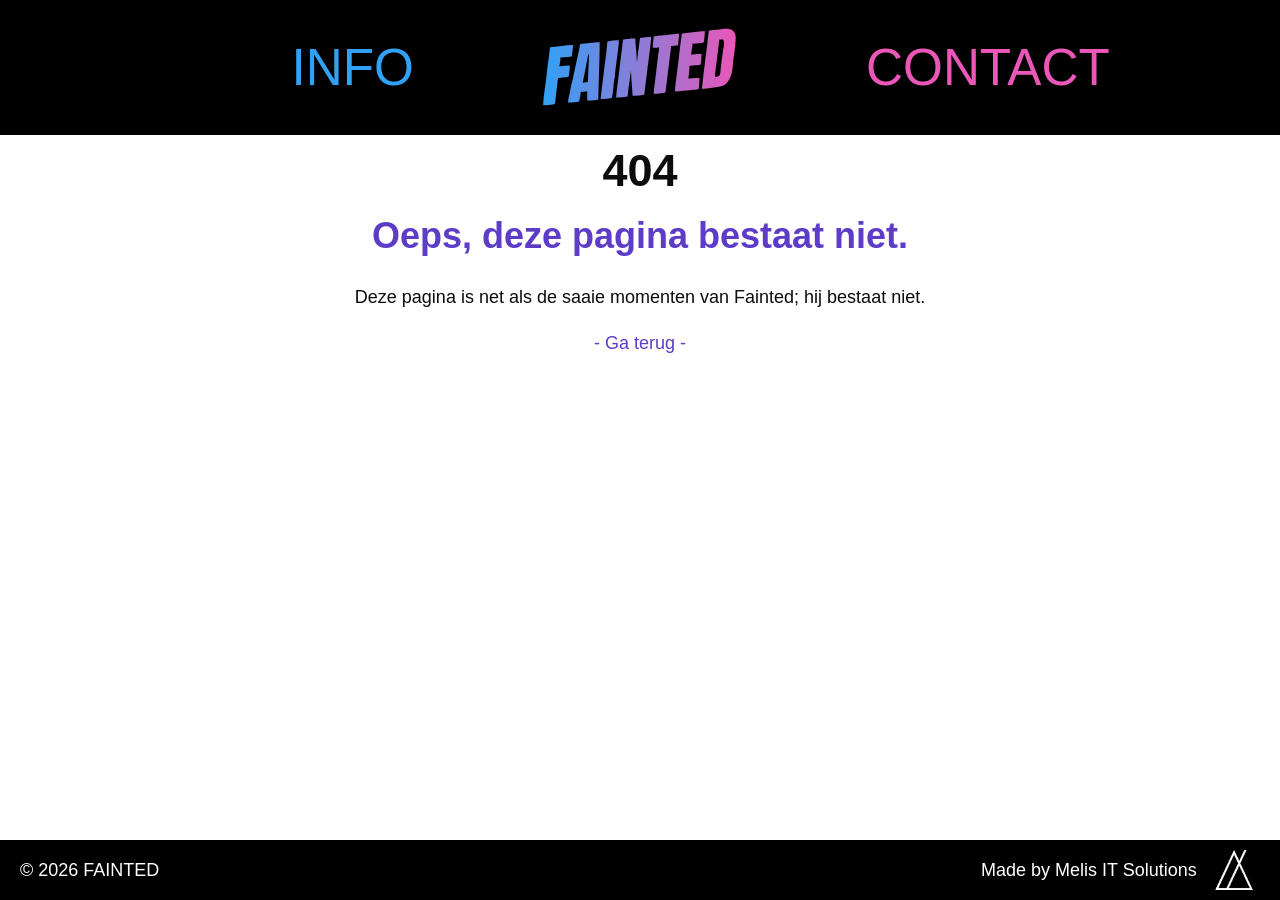
==== 404/index.html @ ef71f19f "deploy: MelisITSolutions/Fainted_The_Band.nl@fd2bac0930ee126f4ca1947a4d2cbf07927d5653" ====
<!DOCTYPE html><!--NNK1YTZr8ZvJUxT_GU9vT--><html lang="en"><head><meta charSet="utf-8"/><meta name="viewport" content="width=device-width, initial-scale=1"/><link rel="preload" as="image" href="/MITS.png"/><link rel="stylesheet" href="/_next/static/css/256bbf22271ee087.css" data-precedence="next"/><link rel="preload" as="script" fetchPriority="low" href="/_next/static/chunks/webpack-39741ba07940923a.js"/><script src="/_next/static/chunks/4bd1b696-c023c6e3521b1417.js" async=""></script><script src="/_next/static/chunks/255-f9c534389f1b5ee3.js" async=""></script><script src="/_next/static/chunks/main-app-19426cfb38b076a8.js" async=""></script><script src="/_next/static/chunks/619-ba102abea3e3d0e4.js" async=""></script><script src="/_next/static/chunks/app/layout-e2e3c326b5cb4667.js" async=""></script><script src="/_next/static/chunks/app/not-found-de8f08358bef9e35.js" async=""></script><meta name="robots" content="noindex"/><title>Fainted</title><meta name="description" content="We&#x27;ll rock till you faint!"/><link rel="icon" href="/favicon.ico" type="image/x-icon" sizes="32x32"/><script src="/_next/static/chunks/polyfills-42372ed130431b0a.js" noModule=""></script></head><body><div hidden=""><!--$--><!--/$--></div><nav class="HeaderBeforeLogin"><div class="left"><a href="/info/">info</a></div><a class="center" href="/"></a><div class="right"><a href="/contact/">contact</a></div></nav><main><div class="error-page"><h1>404</h1><h2>Oeps, deze pagina bestaat niet.</h2><p>Deze pagina is net als de saaie momenten van Fainted; hij bestaat niet.</p><a class="btn" href="/">- Ga terug -</a></div><!--$--><!--/$--></main><footer><p>© <!-- -->2026<!-- -->  FAINTED<br/></p><div class="footer-right"><p class="footer-credit"> Made by Melis IT Solutions</p><a href="https://melisitsolutions.com" target="_blank" rel="noopener noreferrer"><img src="/MITS.png" alt="Company Logo" class="footer-logo"/></a></div></footer><script src="/_next/static/chunks/webpack-39741ba07940923a.js" id="_R_" async=""></script><script>(self.__next_f=self.__next_f||[]).push([0])</script><script>self.__next_f.push([1,"1:\"$Sreact.fragment\"\n2:I[7999,[\"619\",\"static/chunks/619-ba102abea3e3d0e4.js\",\"177\",\"static/chunks/app/layout-e2e3c326b5cb4667.js\"],\"default\"]\n3:I[9766,[],\"\"]\n4:I[8924,[],\"\"]\n5:I[2619,[\"619\",\"static/chunks/619-ba102abea3e3d0e4.js\",\"345\",\"static/chunks/app/not-found-de8f08358bef9e35.js\"],\"\"]\n6:I[4431,[],\"OutletBoundary\"]\n8:I[5278,[],\"AsyncMetadataOutlet\"]\na:I[4431,[],\"ViewportBoundary\"]\nc:I[4431,[],\"MetadataBoundary\"]\nd:\"$Sreact.suspense\"\nf:I[7150,[],\"\"]\n:HL[\"/_next/static/css/256bbf22271ee087.css\",\"style\"]\n"])</script><script>self.__next_f.push([1,"0:{\"P\":null,\"b\":\"NNK1YTZr8ZvJUxT_GU9vT\",\"p\":\"\",\"c\":[\"\",\"_not-found\",\"\"],\"i\":false,\"f\":[[[\"\",{\"children\":[\"/_not-found\",{\"children\":[\"__PAGE__\",{}]}]},\"$undefined\",\"$undefined\",true],[\"\",[\"$\",\"$1\",\"c\",{\"children\":[[[\"$\",\"link\",\"0\",{\"rel\":\"stylesheet\",\"href\":\"/_next/static/css/256bbf22271ee087.css\",\"precedence\":\"next\",\"crossOrigin\":\"$undefined\",\"nonce\":\"$undefined\"}]],[\"$\",\"html\",null,{\"lang\":\"en\",\"children\":[\"$\",\"body\",null,{\"children\":[[\"$\",\"$L2\",null,{}],[\"$\",\"main\",null,{\"children\":[\"$\",\"$L3\",null,{\"parallelRouterKey\":\"children\",\"error\":\"$undefined\",\"errorStyles\":\"$undefined\",\"errorScripts\":\"$undefined\",\"template\":[\"$\",\"$L4\",null,{}],\"templateStyles\":\"$undefined\",\"templateScripts\":\"$undefined\",\"notFound\":[[\"$\",\"div\",null,{\"className\":\"error-page\",\"children\":[[\"$\",\"h1\",null,{\"children\":\"404\"}],[\"$\",\"h2\",null,{\"children\":\"Oeps, deze pagina bestaat niet.\"}],[\"$\",\"p\",null,{\"children\":\"Deze pagina is net als de saaie momenten van Fainted; hij bestaat niet.\"}],[\"$\",\"$L5\",null,{\"href\":\"/\",\"className\":\"btn\",\"children\":\"- Ga terug -\"}]]}],[]],\"forbidden\":\"$undefined\",\"unauthorized\":\"$undefined\"}]}],[\"$\",\"footer\",null,{\"children\":[[\"$\",\"p\",null,{\"children\":[\"© \",2026,\"  FAINTED\",[\"$\",\"br\",null,{}]]}],[\"$\",\"div\",null,{\"className\":\"footer-right\",\"children\":[[\"$\",\"p\",null,{\"className\":\"footer-credit\",\"children\":\" Made by Melis IT Solutions\"}],[\"$\",\"a\",null,{\"href\":\"https://melisitsolutions.com\",\"target\":\"_blank\",\"rel\":\"noopener noreferrer\",\"children\":[\"$\",\"img\",null,{\"src\":\"/MITS.png\",\"alt\":\"Company Logo\",\"className\":\"footer-logo\"}]}]]}]]}]]}]}]]}],{\"children\":[\"/_not-found\",[\"$\",\"$1\",\"c\",{\"children\":[null,[\"$\",\"$L3\",null,{\"parallelRouterKey\":\"children\",\"error\":\"$undefined\",\"errorStyles\":\"$undefined\",\"errorScripts\":\"$undefined\",\"template\":[\"$\",\"$L4\",null,{}],\"templateStyles\":\"$undefined\",\"templateScripts\":\"$undefined\",\"notFound\":\"$undefined\",\"forbidden\":\"$undefined\",\"unauthorized\":\"$undefined\"}]]}],{\"children\":[\"__PAGE__\",[\"$\",\"$1\",\"c\",{\"children\":[[\"$\",\"div\",null,{\"className\":\"error-page\",\"children\":[[\"$\",\"h1\",null,{\"children\":\"404\"}],[\"$\",\"h2\",null,{\"children\":\"Oeps, deze pagina bestaat niet.\"}],[\"$\",\"p\",null,{\"children\":\"Deze pagina is net als de saaie momenten van Fainted; hij bestaat niet.\"}],[\"$\",\"$L5\",null,{\"href\":\"/\",\"className\":\"btn\",\"children\":\"- Ga terug -\"}]]}],null,[\"$\",\"$L6\",null,{\"children\":[\"$L7\",[\"$\",\"$L8\",null,{\"promise\":\"$@9\"}]]}]]}],{},null,false]},null,false]},null,false],[\"$\",\"$1\",\"h\",{\"children\":[[\"$\",\"meta\",null,{\"name\":\"robots\",\"content\":\"noindex\"}],[[\"$\",\"$La\",null,{\"children\":\"$Lb\"}],null],[\"$\",\"$Lc\",null,{\"children\":[\"$\",\"div\",null,{\"hidden\":true,\"children\":[\"$\",\"$d\",null,{\"fallback\":null,\"children\":\"$Le\"}]}]}]]}],false]],\"m\":\"$undefined\",\"G\":[\"$f\",[]],\"s\":false,\"S\":true}\n"])</script><script>self.__next_f.push([1,"b:[[\"$\",\"meta\",\"0\",{\"charSet\":\"utf-8\"}],[\"$\",\"meta\",\"1\",{\"name\":\"viewport\",\"content\":\"width=device-width, initial-scale=1\"}]]\n7:null\n"])</script><script>self.__next_f.push([1,"10:I[622,[],\"IconMark\"]\n9:{\"metadata\":[[\"$\",\"title\",\"0\",{\"children\":\"Fainted\"}],[\"$\",\"meta\",\"1\",{\"name\":\"description\",\"content\":\"We'll rock till you faint!\"}],[\"$\",\"link\",\"2\",{\"rel\":\"icon\",\"href\":\"/favicon.ico\",\"type\":\"image/x-icon\",\"sizes\":\"32x32\"}],[\"$\",\"$L10\",\"3\",{}]],\"error\":null,\"digest\":\"$undefined\"}\n"])</script><script>self.__next_f.push([1,"e:\"$9:metadata\"\n"])</script></body></html>
---- _next/static/css/256bbf22271ee087.css ----
body,html{padding:0;margin:0;height:100%;display:flex;flex-direction:column;font-family:-apple-system,BlinkMacSystemFont,Segoe UI,Roboto,Oxygen,Ubuntu,Cantarell,Fira Sans,Droid Sans,Helvetica Neue,sans-serif;line-height:1.6;font-size:18px;color:#0C0C0C;text-align:center}main{flex:1 1}footer{display:flex;justify-content:space-between;align-items:center;padding:10px 20px;background:black;margin-top:auto}footer p{font-size:1rem;color:white;margin:0}.footer-right{display:flex;align-items:center;gap:10px}.footer-credit{color:white;font-size:1rem;margin:0}.footer-logo{height:40px;object-fit:contain;transition:all .3s ease}.footer-logo:hover{content:url(/MITS_Fainted.png)}a{color:#5D3CC7;text-decoration:none;text-align:center}a:hover{text-decoration:underline;color:#EA57B8}img{max-width:100%;display:block}.container{padding:20px;max-width:800px;margin:0 auto}h1{font-size:2.5rem;color:#0C0C0C}h1,h2{text-align:center}h2{font-size:2rem;color:#5D3CC7}p{font-size:1rem;color:#0C0C0C;margin:1rem 0;text-align:center}*{padding:0;margin:0;box-sizing:border-box}.HeaderBeforeLogin{position:relative;width:100%;height:15vh;background-color:black;display:flex;min-width:100%;max-width:100%;align-items:center}.HeaderBeforeLogin .left{justify-content:right;text-align:left}.HeaderBeforeLogin .left,.HeaderBeforeLogin .right{display:flex;align-items:center;height:100%;width:calc(100%/3)}.HeaderBeforeLogin .right{text-align:right}.HeaderBeforeLogin .center{height:15vw;background-image:url(/_next/static/media/Fainted_color.bb77c183.svg);background-size:contain;background-repeat:no-repeat;background-position:50%;display:flex;width:calc(100%/3);justify-content:center;padding-right:0}.HeaderBeforeLogin .center:hover{background-image:url(/_next/static/media/Fainted_white.f99bf925.svg)}.HeaderBeforeLogin a{text-decoration:none;text-transform:uppercase;transition:all .2s ease-in;font-size:4vw;color:white;display:flex;align-items:center;justify-content:center;height:60%;padding:0 1vw;color:#EA57B8}.HeaderBeforeLogin .left a{color:#31a1f5}.HeaderBeforeLogin a:hover{color:white}
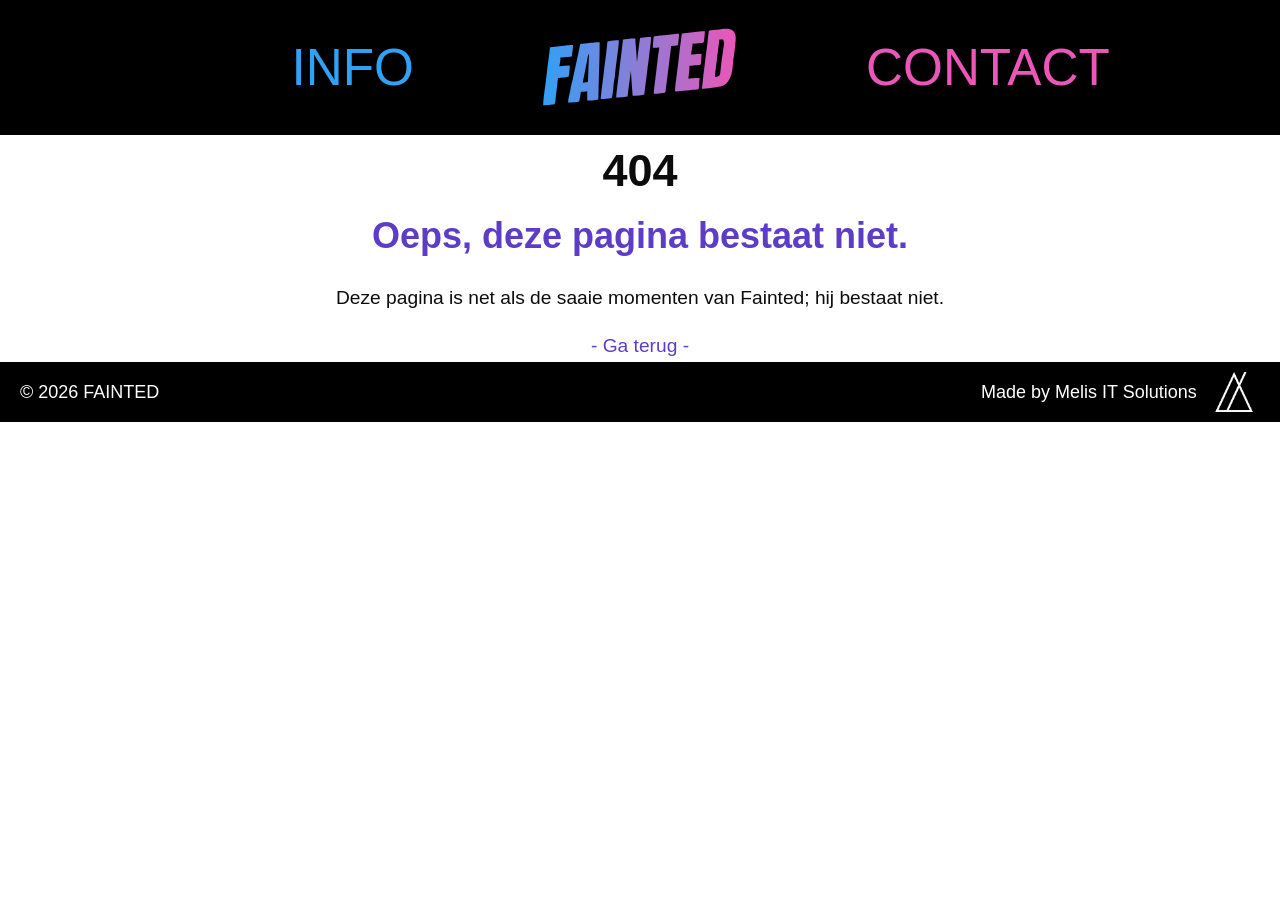
==== commit f349b1c7: "deploy: MelisITSolutions/Fainted_The_Band.nl@d8171b9083c2f15ce98f6d5932198d331ae85b02" ====
--- a/404/index.html
+++ b/404/index.html
@@ -1 +1 @@
-<!DOCTYPE html><!--NNK1YTZr8ZvJUxT_GU9vT--><html lang="en"><head><meta charSet="utf-8"/><meta name="viewport" content="width=device-width, initial-scale=1"/><link rel="preload" as="image" href="/MITS.png"/><link rel="stylesheet" href="/_next/static/css/256bbf22271ee087.css" data-precedence="next"/><link rel="preload" as="script" fetchPriority="low" href="/_next/static/chunks/webpack-39741ba07940923a.js"/><script src="/_next/static/chunks/4bd1b696-c023c6e3521b1417.js" async=""></script><script src="/_next/static/chunks/255-f9c534389f1b5ee3.js" async=""></script><script src="/_next/static/chunks/main-app-19426cfb38b076a8.js" async=""></script><script src="/_next/static/chunks/619-ba102abea3e3d0e4.js" async=""></script><script src="/_next/static/chunks/app/layout-e2e3c326b5cb4667.js" async=""></script><script src="/_next/static/chunks/app/not-found-de8f08358bef9e35.js" async=""></script><meta name="robots" content="noindex"/><title>Fainted</title><meta name="description" content="We&#x27;ll rock till you faint!"/><link rel="icon" href="/favicon.ico" type="image/x-icon" sizes="32x32"/><script src="/_next/static/chunks/polyfills-42372ed130431b0a.js" noModule=""></script></head><body><div hidden=""><!--$--><!--/$--></div><nav class="HeaderBeforeLogin"><div class="left"><a href="/info/">info</a></div><a class="center" href="/"></a><div class="right"><a href="/contact/">contact</a></div></nav><main><div class="error-page"><h1>404</h1><h2>Oeps, deze pagina bestaat niet.</h2><p>Deze pagina is net als de saaie momenten van Fainted; hij bestaat niet.</p><a class="btn" href="/">- Ga terug -</a></div><!--$--><!--/$--></main><footer><p>© <!-- -->2026<!-- -->  FAINTED<br/></p><div class="footer-right"><p class="footer-credit"> Made by Melis IT Solutions</p><a href="https://melisitsolutions.com" target="_blank" rel="noopener noreferrer"><img src="/MITS.png" alt="Company Logo" class="footer-logo"/></a></div></footer><script src="/_next/static/chunks/webpack-39741ba07940923a.js" id="_R_" async=""></script><script>(self.__next_f=self.__next_f||[]).push([0])</script><script>self.__next_f.push([1,"1:\"$Sreact.fragment\"\n2:I[7999,[\"619\",\"static/chunks/619-ba102abea3e3d0e4.js\",\"177\",\"static/chunks/app/layout-e2e3c326b5cb4667.js\"],\"default\"]\n3:I[9766,[],\"\"]\n4:I[8924,[],\"\"]\n5:I[2619,[\"619\",\"static/chunks/619-ba102abea3e3d0e4.js\",\"345\",\"static/chunks/app/not-found-de8f08358bef9e35.js\"],\"\"]\n6:I[4431,[],\"OutletBoundary\"]\n8:I[5278,[],\"AsyncMetadataOutlet\"]\na:I[4431,[],\"ViewportBoundary\"]\nc:I[4431,[],\"MetadataBoundary\"]\nd:\"$Sreact.suspense\"\nf:I[7150,[],\"\"]\n:HL[\"/_next/static/css/256bbf22271ee087.css\",\"style\"]\n"])</script><script>self.__next_f.push([1,"0:{\"P\":null,\"b\":\"NNK1YTZr8ZvJUxT_GU9vT\",\"p\":\"\",\"c\":[\"\",\"_not-found\",\"\"],\"i\":false,\"f\":[[[\"\",{\"children\":[\"/_not-found\",{\"children\":[\"__PAGE__\",{}]}]},\"$undefined\",\"$undefined\",true],[\"\",[\"$\",\"$1\",\"c\",{\"children\":[[[\"$\",\"link\",\"0\",{\"rel\":\"stylesheet\",\"href\":\"/_next/static/css/256bbf22271ee087.css\",\"precedence\":\"next\",\"crossOrigin\":\"$undefined\",\"nonce\":\"$undefined\"}]],[\"$\",\"html\",null,{\"lang\":\"en\",\"children\":[\"$\",\"body\",null,{\"children\":[[\"$\",\"$L2\",null,{}],[\"$\",\"main\",null,{\"children\":[\"$\",\"$L3\",null,{\"parallelRouterKey\":\"children\",\"error\":\"$undefined\",\"errorStyles\":\"$undefined\",\"errorScripts\":\"$undefined\",\"template\":[\"$\",\"$L4\",null,{}],\"templateStyles\":\"$undefined\",\"templateScripts\":\"$undefined\",\"notFound\":[[\"$\",\"div\",null,{\"className\":\"error-page\",\"children\":[[\"$\",\"h1\",null,{\"children\":\"404\"}],[\"$\",\"h2\",null,{\"children\":\"Oeps, deze pagina bestaat niet.\"}],[\"$\",\"p\",null,{\"children\":\"Deze pagina is net als de saaie momenten van Fainted; hij bestaat niet.\"}],[\"$\",\"$L5\",null,{\"href\":\"/\",\"className\":\"btn\",\"children\":\"- Ga terug -\"}]]}],[]],\"forbidden\":\"$undefined\",\"unauthorized\":\"$undefined\"}]}],[\"$\",\"footer\",null,{\"children\":[[\"$\",\"p\",null,{\"children\":[\"© \",2026,\"  FAINTED\",[\"$\",\"br\",null,{}]]}],[\"$\",\"div\",null,{\"className\":\"footer-right\",\"children\":[[\"$\",\"p\",null,{\"className\":\"footer-credit\",\"children\":\" Made by Melis IT Solutions\"}],[\"$\",\"a\",null,{\"href\":\"https://melisitsolutions.com\",\"target\":\"_blank\",\"rel\":\"noopener noreferrer\",\"children\":[\"$\",\"img\",null,{\"src\":\"/MITS.png\",\"alt\":\"Company Logo\",\"className\":\"footer-logo\"}]}]]}]]}]]}]}]]}],{\"children\":[\"/_not-found\",[\"$\",\"$1\",\"c\",{\"children\":[null,[\"$\",\"$L3\",null,{\"parallelRouterKey\":\"children\",\"error\":\"$undefined\",\"errorStyles\":\"$undefined\",\"errorScripts\":\"$undefined\",\"template\":[\"$\",\"$L4\",null,{}],\"templateStyles\":\"$undefined\",\"templateScripts\":\"$undefined\",\"notFound\":\"$undefined\",\"forbidden\":\"$undefined\",\"unauthorized\":\"$undefined\"}]]}],{\"children\":[\"__PAGE__\",[\"$\",\"$1\",\"c\",{\"children\":[[\"$\",\"div\",null,{\"className\":\"error-page\",\"children\":[[\"$\",\"h1\",null,{\"children\":\"404\"}],[\"$\",\"h2\",null,{\"children\":\"Oeps, deze pagina bestaat niet.\"}],[\"$\",\"p\",null,{\"children\":\"Deze pagina is net als de saaie momenten van Fainted; hij bestaat niet.\"}],[\"$\",\"$L5\",null,{\"href\":\"/\",\"className\":\"btn\",\"children\":\"- Ga terug -\"}]]}],null,[\"$\",\"$L6\",null,{\"children\":[\"$L7\",[\"$\",\"$L8\",null,{\"promise\":\"$@9\"}]]}]]}],{},null,false]},null,false]},null,false],[\"$\",\"$1\",\"h\",{\"children\":[[\"$\",\"meta\",null,{\"name\":\"robots\",\"content\":\"noindex\"}],[[\"$\",\"$La\",null,{\"children\":\"$Lb\"}],null],[\"$\",\"$Lc\",null,{\"children\":[\"$\",\"div\",null,{\"hidden\":true,\"children\":[\"$\",\"$d\",null,{\"fallback\":null,\"children\":\"$Le\"}]}]}]]}],false]],\"m\":\"$undefined\",\"G\":[\"$f\",[]],\"s\":false,\"S\":true}\n"])</script><script>self.__next_f.push([1,"b:[[\"$\",\"meta\",\"0\",{\"charSet\":\"utf-8\"}],[\"$\",\"meta\",\"1\",{\"name\":\"viewport\",\"content\":\"width=device-width, initial-scale=1\"}]]\n7:null\n"])</script><script>self.__next_f.push([1,"10:I[622,[],\"IconMark\"]\n9:{\"metadata\":[[\"$\",\"title\",\"0\",{\"children\":\"Fainted\"}],[\"$\",\"meta\",\"1\",{\"name\":\"description\",\"content\":\"We'll rock till you faint!\"}],[\"$\",\"link\",\"2\",{\"rel\":\"icon\",\"href\":\"/favicon.ico\",\"type\":\"image/x-icon\",\"sizes\":\"32x32\"}],[\"$\",\"$L10\",\"3\",{}]],\"error\":null,\"digest\":\"$undefined\"}\n"])</script><script>self.__next_f.push([1,"e:\"$9:metadata\"\n"])</script></body></html>+<!DOCTYPE html><!--qE9rUBER_INWySrGnmtDm--><html lang="en"><head><meta charSet="utf-8"/><meta name="viewport" content="width=device-width, initial-scale=1"/><link rel="preload" as="image" href="/MITS.png"/><link rel="stylesheet" href="/_next/static/css/9dbb9b62edb01f58.css" data-precedence="next"/><link rel="preload" as="script" fetchPriority="low" href="/_next/static/chunks/webpack-39741ba07940923a.js"/><script src="/_next/static/chunks/4bd1b696-c023c6e3521b1417.js" async=""></script><script src="/_next/static/chunks/255-f9c534389f1b5ee3.js" async=""></script><script src="/_next/static/chunks/main-app-19426cfb38b076a8.js" async=""></script><script src="/_next/static/chunks/619-ba102abea3e3d0e4.js" async=""></script><script src="/_next/static/chunks/app/layout-e2e3c326b5cb4667.js" async=""></script><script src="/_next/static/chunks/app/not-found-de8f08358bef9e35.js" async=""></script><meta name="robots" content="noindex"/><title>Fainted</title><meta name="description" content="We&#x27;ll rock till you faint!"/><link rel="icon" href="/favicon.ico" type="image/x-icon" sizes="32x32"/><script src="/_next/static/chunks/polyfills-42372ed130431b0a.js" noModule=""></script></head><body><div hidden=""><!--$--><!--/$--></div><nav class="HeaderBeforeLogin"><div class="left"><a href="/info/">info</a></div><a class="center" href="/"></a><div class="right"><a href="/contact/">contact</a></div></nav><main><div class="error-page"><h1>404</h1><h2>Oeps, deze pagina bestaat niet.</h2><p>Deze pagina is net als de saaie momenten van Fainted; hij bestaat niet.</p><a class="btn" href="/">- Ga terug -</a></div><!--$--><!--/$--></main><footer><p>© <!-- -->2026<!-- -->  FAINTED<br/></p><div class="footer-right"><p class="footer-credit"> Made by Melis IT Solutions</p><a href="https://melisitsolutions.com" target="_blank" rel="noopener noreferrer"><img src="/MITS.png" alt="Company Logo" class="footer-logo"/></a></div></footer><script src="/_next/static/chunks/webpack-39741ba07940923a.js" id="_R_" async=""></script><script>(self.__next_f=self.__next_f||[]).push([0])</script><script>self.__next_f.push([1,"1:\"$Sreact.fragment\"\n2:I[7999,[\"619\",\"static/chunks/619-ba102abea3e3d0e4.js\",\"177\",\"static/chunks/app/layout-e2e3c326b5cb4667.js\"],\"default\"]\n3:I[9766,[],\"\"]\n4:I[8924,[],\"\"]\n5:I[2619,[\"619\",\"static/chunks/619-ba102abea3e3d0e4.js\",\"345\",\"static/chunks/app/not-found-de8f08358bef9e35.js\"],\"\"]\n6:I[4431,[],\"OutletBoundary\"]\n8:I[5278,[],\"AsyncMetadataOutlet\"]\na:I[4431,[],\"ViewportBoundary\"]\nc:I[4431,[],\"MetadataBoundary\"]\nd:\"$Sreact.suspense\"\nf:I[7150,[],\"\"]\n:HL[\"/_next/static/css/9dbb9b62edb01f58.css\",\"style\"]\n"])</script><script>self.__next_f.push([1,"0:{\"P\":null,\"b\":\"qE9rUBER-INWySrGnmtDm\",\"p\":\"\",\"c\":[\"\",\"_not-found\",\"\"],\"i\":false,\"f\":[[[\"\",{\"children\":[\"/_not-found\",{\"children\":[\"__PAGE__\",{}]}]},\"$undefined\",\"$undefined\",true],[\"\",[\"$\",\"$1\",\"c\",{\"children\":[[[\"$\",\"link\",\"0\",{\"rel\":\"stylesheet\",\"href\":\"/_next/static/css/9dbb9b62edb01f58.css\",\"precedence\":\"next\",\"crossOrigin\":\"$undefined\",\"nonce\":\"$undefined\"}]],[\"$\",\"html\",null,{\"lang\":\"en\",\"children\":[\"$\",\"body\",null,{\"children\":[[\"$\",\"$L2\",null,{}],[\"$\",\"main\",null,{\"children\":[\"$\",\"$L3\",null,{\"parallelRouterKey\":\"children\",\"error\":\"$undefined\",\"errorStyles\":\"$undefined\",\"errorScripts\":\"$undefined\",\"template\":[\"$\",\"$L4\",null,{}],\"templateStyles\":\"$undefined\",\"templateScripts\":\"$undefined\",\"notFound\":[[\"$\",\"div\",null,{\"className\":\"error-page\",\"children\":[[\"$\",\"h1\",null,{\"children\":\"404\"}],[\"$\",\"h2\",null,{\"children\":\"Oeps, deze pagina bestaat niet.\"}],[\"$\",\"p\",null,{\"children\":\"Deze pagina is net als de saaie momenten van Fainted; hij bestaat niet.\"}],[\"$\",\"$L5\",null,{\"href\":\"/\",\"className\":\"btn\",\"children\":\"- Ga terug -\"}]]}],[]],\"forbidden\":\"$undefined\",\"unauthorized\":\"$undefined\"}]}],[\"$\",\"footer\",null,{\"children\":[[\"$\",\"p\",null,{\"children\":[\"© \",2026,\"  FAINTED\",[\"$\",\"br\",null,{}]]}],[\"$\",\"div\",null,{\"className\":\"footer-right\",\"children\":[[\"$\",\"p\",null,{\"className\":\"footer-credit\",\"children\":\" Made by Melis IT Solutions\"}],[\"$\",\"a\",null,{\"href\":\"https://melisitsolutions.com\",\"target\":\"_blank\",\"rel\":\"noopener noreferrer\",\"children\":[\"$\",\"img\",null,{\"src\":\"/MITS.png\",\"alt\":\"Company Logo\",\"className\":\"footer-logo\"}]}]]}]]}]]}]}]]}],{\"children\":[\"/_not-found\",[\"$\",\"$1\",\"c\",{\"children\":[null,[\"$\",\"$L3\",null,{\"parallelRouterKey\":\"children\",\"error\":\"$undefined\",\"errorStyles\":\"$undefined\",\"errorScripts\":\"$undefined\",\"template\":[\"$\",\"$L4\",null,{}],\"templateStyles\":\"$undefined\",\"templateScripts\":\"$undefined\",\"notFound\":\"$undefined\",\"forbidden\":\"$undefined\",\"unauthorized\":\"$undefined\"}]]}],{\"children\":[\"__PAGE__\",[\"$\",\"$1\",\"c\",{\"children\":[[\"$\",\"div\",null,{\"className\":\"error-page\",\"children\":[[\"$\",\"h1\",null,{\"children\":\"404\"}],[\"$\",\"h2\",null,{\"children\":\"Oeps, deze pagina bestaat niet.\"}],[\"$\",\"p\",null,{\"children\":\"Deze pagina is net als de saaie momenten van Fainted; hij bestaat niet.\"}],[\"$\",\"$L5\",null,{\"href\":\"/\",\"className\":\"btn\",\"children\":\"- Ga terug -\"}]]}],null,[\"$\",\"$L6\",null,{\"children\":[\"$L7\",[\"$\",\"$L8\",null,{\"promise\":\"$@9\"}]]}]]}],{},null,false]},null,false]},null,false],[\"$\",\"$1\",\"h\",{\"children\":[[\"$\",\"meta\",null,{\"name\":\"robots\",\"content\":\"noindex\"}],[[\"$\",\"$La\",null,{\"children\":\"$Lb\"}],null],[\"$\",\"$Lc\",null,{\"children\":[\"$\",\"div\",null,{\"hidden\":true,\"children\":[\"$\",\"$d\",null,{\"fallback\":null,\"children\":\"$Le\"}]}]}]]}],false]],\"m\":\"$undefined\",\"G\":[\"$f\",[]],\"s\":false,\"S\":true}\n"])</script><script>self.__next_f.push([1,"b:[[\"$\",\"meta\",\"0\",{\"charSet\":\"utf-8\"}],[\"$\",\"meta\",\"1\",{\"name\":\"viewport\",\"content\":\"width=device-width, initial-scale=1\"}]]\n7:null\n"])</script><script>self.__next_f.push([1,"10:I[622,[],\"IconMark\"]\n9:{\"metadata\":[[\"$\",\"title\",\"0\",{\"children\":\"Fainted\"}],[\"$\",\"meta\",\"1\",{\"name\":\"description\",\"content\":\"We'll rock till you faint!\"}],[\"$\",\"link\",\"2\",{\"rel\":\"icon\",\"href\":\"/favicon.ico\",\"type\":\"image/x-icon\",\"sizes\":\"32x32\"}],[\"$\",\"$L10\",\"3\",{}]],\"error\":null,\"digest\":\"$undefined\"}\n"])</script><script>self.__next_f.push([1,"e:\"$9:metadata\"\n"])</script></body></html>
--- a/_next/static/css/9dbb9b62edb01f58.css
+++ b/_next/static/css/9dbb9b62edb01f58.css
@@ -0,0 +1 @@
+body,html{padding:0;margin:0;min-height:100%;display:flex;flex-direction:column;font-family:-apple-system,BlinkMacSystemFont,Segoe UI,Roboto,Oxygen,Ubuntu,Cantarell,Fira Sans,Droid Sans,Helvetica Neue,sans-serif;line-height:1.6;font-size:18px;color:#0C0C0C;text-align:center}main{flex:1 1}footer{display:flex;justify-content:space-between;align-items:center;padding:10px 20px;background:black;margin-top:auto}a,p{font-size:clamp(16px,1.5vw,22px)}footer p{font-size:1rem;color:white;margin:0}.footer-right{display:flex;align-items:center;gap:10px}.footer-credit{color:white;font-size:1rem;margin:0}.footer-logo{height:40px;object-fit:contain;transition:all .3s ease}.footer-logo:hover{content:url(/MITS_Fainted.png)}a{color:#5D3CC7;text-decoration:none;text-align:center}a:hover{text-decoration:underline;color:#EA57B8}img{max-width:100%;display:block}.container{padding:20px;max-width:800px;margin:0 auto}h1{font-size:2.5rem;color:#0C0C0C}h1,h2{text-align:center}h2{font-size:2rem;color:#5D3CC7}p{color:#0C0C0C;margin:1rem 0;text-align:center}*{padding:0;margin:0;box-sizing:border-box}.HeaderBeforeLogin{position:relative;width:100%;height:15vh;background-color:black;display:flex;min-width:100%;max-width:100%;align-items:center}.HeaderBeforeLogin .left{justify-content:right;text-align:left}.HeaderBeforeLogin .left,.HeaderBeforeLogin .right{display:flex;align-items:center;height:100%;width:calc(100%/3)}.HeaderBeforeLogin .right{text-align:right}.HeaderBeforeLogin .center{height:15vw;background-image:url(/_next/static/media/Fainted_color.bb77c183.svg);background-size:contain;background-repeat:no-repeat;background-position:50%;display:flex;width:calc(100%/3);justify-content:center;padding-right:0}.HeaderBeforeLogin .center:hover{background-image:url(/_next/static/media/Fainted_white.f99bf925.svg)}.HeaderBeforeLogin a{text-decoration:none;text-transform:uppercase;transition:all .2s ease-in;font-size:4vw;color:white;display:flex;align-items:center;justify-content:center;height:60%;padding:0 1vw;color:#EA57B8}.HeaderBeforeLogin .left a{color:#31a1f5}.HeaderBeforeLogin a:hover{color:white}
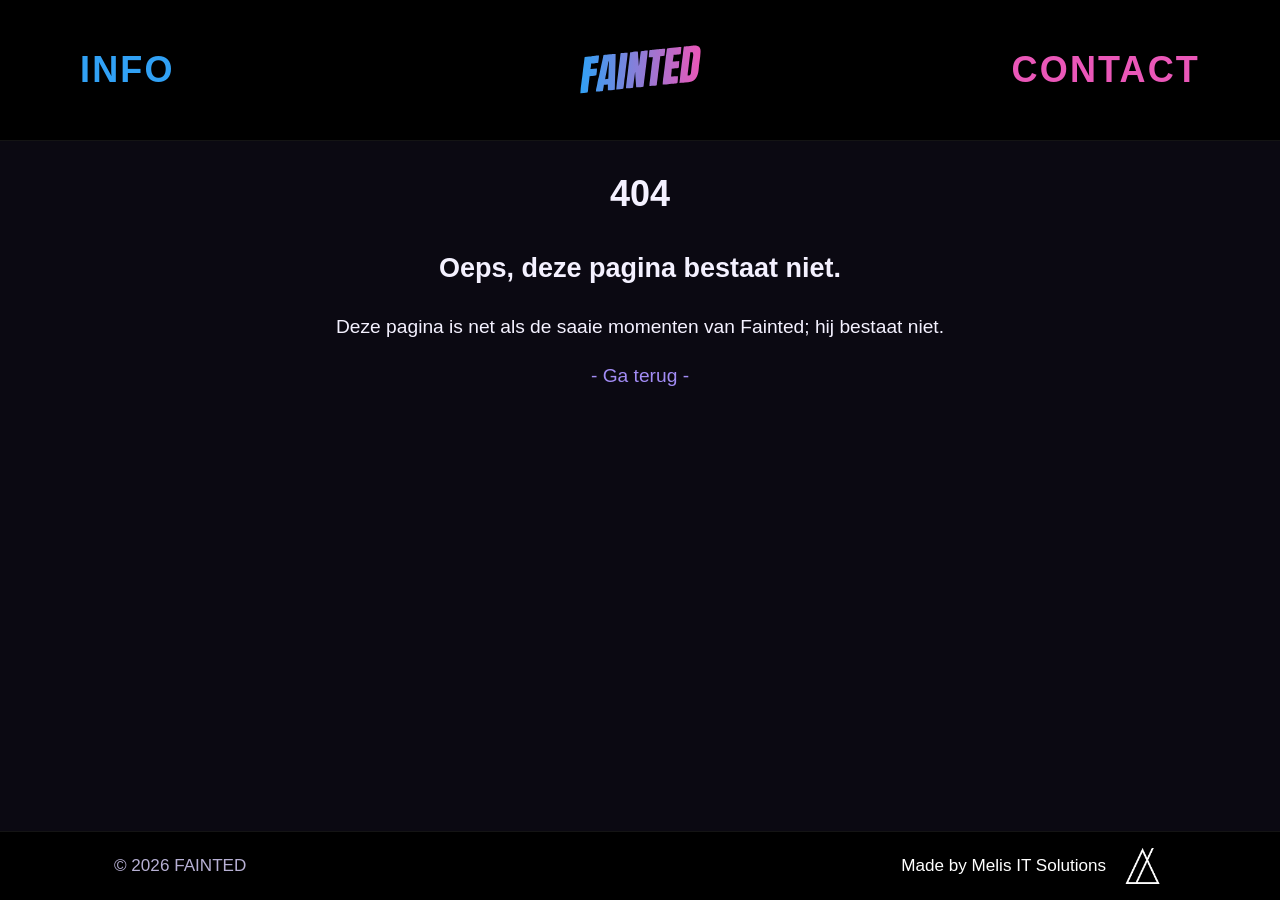
==== commit 60d20034: "deploy: MelisITSolutions/Fainted_The_Band.nl@3c2fe4e8667a2bd68957ec167d432f2fa2b25b58" ====
--- a/404/index.html
+++ b/404/index.html
@@ -1 +1 @@
-<!DOCTYPE html><!--qE9rUBER_INWySrGnmtDm--><html lang="en"><head><meta charSet="utf-8"/><meta name="viewport" content="width=device-width, initial-scale=1"/><link rel="preload" as="image" href="/MITS.png"/><link rel="stylesheet" href="/_next/static/css/9dbb9b62edb01f58.css" data-precedence="next"/><link rel="preload" as="script" fetchPriority="low" href="/_next/static/chunks/webpack-39741ba07940923a.js"/><script src="/_next/static/chunks/4bd1b696-c023c6e3521b1417.js" async=""></script><script src="/_next/static/chunks/255-f9c534389f1b5ee3.js" async=""></script><script src="/_next/static/chunks/main-app-19426cfb38b076a8.js" async=""></script><script src="/_next/static/chunks/619-ba102abea3e3d0e4.js" async=""></script><script src="/_next/static/chunks/app/layout-e2e3c326b5cb4667.js" async=""></script><script src="/_next/static/chunks/app/not-found-de8f08358bef9e35.js" async=""></script><meta name="robots" content="noindex"/><title>Fainted</title><meta name="description" content="We&#x27;ll rock till you faint!"/><link rel="icon" href="/favicon.ico" type="image/x-icon" sizes="32x32"/><script src="/_next/static/chunks/polyfills-42372ed130431b0a.js" noModule=""></script></head><body><div hidden=""><!--$--><!--/$--></div><nav class="HeaderBeforeLogin"><div class="left"><a href="/info/">info</a></div><a class="center" href="/"></a><div class="right"><a href="/contact/">contact</a></div></nav><main><div class="error-page"><h1>404</h1><h2>Oeps, deze pagina bestaat niet.</h2><p>Deze pagina is net als de saaie momenten van Fainted; hij bestaat niet.</p><a class="btn" href="/">- Ga terug -</a></div><!--$--><!--/$--></main><footer><p>© <!-- -->2026<!-- -->  FAINTED<br/></p><div class="footer-right"><p class="footer-credit"> Made by Melis IT Solutions</p><a href="https://melisitsolutions.com" target="_blank" rel="noopener noreferrer"><img src="/MITS.png" alt="Company Logo" class="footer-logo"/></a></div></footer><script src="/_next/static/chunks/webpack-39741ba07940923a.js" id="_R_" async=""></script><script>(self.__next_f=self.__next_f||[]).push([0])</script><script>self.__next_f.push([1,"1:\"$Sreact.fragment\"\n2:I[7999,[\"619\",\"static/chunks/619-ba102abea3e3d0e4.js\",\"177\",\"static/chunks/app/layout-e2e3c326b5cb4667.js\"],\"default\"]\n3:I[9766,[],\"\"]\n4:I[8924,[],\"\"]\n5:I[2619,[\"619\",\"static/chunks/619-ba102abea3e3d0e4.js\",\"345\",\"static/chunks/app/not-found-de8f08358bef9e35.js\"],\"\"]\n6:I[4431,[],\"OutletBoundary\"]\n8:I[5278,[],\"AsyncMetadataOutlet\"]\na:I[4431,[],\"ViewportBoundary\"]\nc:I[4431,[],\"MetadataBoundary\"]\nd:\"$Sreact.suspense\"\nf:I[7150,[],\"\"]\n:HL[\"/_next/static/css/9dbb9b62edb01f58.css\",\"style\"]\n"])</script><script>self.__next_f.push([1,"0:{\"P\":null,\"b\":\"qE9rUBER-INWySrGnmtDm\",\"p\":\"\",\"c\":[\"\",\"_not-found\",\"\"],\"i\":false,\"f\":[[[\"\",{\"children\":[\"/_not-found\",{\"children\":[\"__PAGE__\",{}]}]},\"$undefined\",\"$undefined\",true],[\"\",[\"$\",\"$1\",\"c\",{\"children\":[[[\"$\",\"link\",\"0\",{\"rel\":\"stylesheet\",\"href\":\"/_next/static/css/9dbb9b62edb01f58.css\",\"precedence\":\"next\",\"crossOrigin\":\"$undefined\",\"nonce\":\"$undefined\"}]],[\"$\",\"html\",null,{\"lang\":\"en\",\"children\":[\"$\",\"body\",null,{\"children\":[[\"$\",\"$L2\",null,{}],[\"$\",\"main\",null,{\"children\":[\"$\",\"$L3\",null,{\"parallelRouterKey\":\"children\",\"error\":\"$undefined\",\"errorStyles\":\"$undefined\",\"errorScripts\":\"$undefined\",\"template\":[\"$\",\"$L4\",null,{}],\"templateStyles\":\"$undefined\",\"templateScripts\":\"$undefined\",\"notFound\":[[\"$\",\"div\",null,{\"className\":\"error-page\",\"children\":[[\"$\",\"h1\",null,{\"children\":\"404\"}],[\"$\",\"h2\",null,{\"children\":\"Oeps, deze pagina bestaat niet.\"}],[\"$\",\"p\",null,{\"children\":\"Deze pagina is net als de saaie momenten van Fainted; hij bestaat niet.\"}],[\"$\",\"$L5\",null,{\"href\":\"/\",\"className\":\"btn\",\"children\":\"- Ga terug -\"}]]}],[]],\"forbidden\":\"$undefined\",\"unauthorized\":\"$undefined\"}]}],[\"$\",\"footer\",null,{\"children\":[[\"$\",\"p\",null,{\"children\":[\"© \",2026,\"  FAINTED\",[\"$\",\"br\",null,{}]]}],[\"$\",\"div\",null,{\"className\":\"footer-right\",\"children\":[[\"$\",\"p\",null,{\"className\":\"footer-credit\",\"children\":\" Made by Melis IT Solutions\"}],[\"$\",\"a\",null,{\"href\":\"https://melisitsolutions.com\",\"target\":\"_blank\",\"rel\":\"noopener noreferrer\",\"children\":[\"$\",\"img\",null,{\"src\":\"/MITS.png\",\"alt\":\"Company Logo\",\"className\":\"footer-logo\"}]}]]}]]}]]}]}]]}],{\"children\":[\"/_not-found\",[\"$\",\"$1\",\"c\",{\"children\":[null,[\"$\",\"$L3\",null,{\"parallelRouterKey\":\"children\",\"error\":\"$undefined\",\"errorStyles\":\"$undefined\",\"errorScripts\":\"$undefined\",\"template\":[\"$\",\"$L4\",null,{}],\"templateStyles\":\"$undefined\",\"templateScripts\":\"$undefined\",\"notFound\":\"$undefined\",\"forbidden\":\"$undefined\",\"unauthorized\":\"$undefined\"}]]}],{\"children\":[\"__PAGE__\",[\"$\",\"$1\",\"c\",{\"children\":[[\"$\",\"div\",null,{\"className\":\"error-page\",\"children\":[[\"$\",\"h1\",null,{\"children\":\"404\"}],[\"$\",\"h2\",null,{\"children\":\"Oeps, deze pagina bestaat niet.\"}],[\"$\",\"p\",null,{\"children\":\"Deze pagina is net als de saaie momenten van Fainted; hij bestaat niet.\"}],[\"$\",\"$L5\",null,{\"href\":\"/\",\"className\":\"btn\",\"children\":\"- Ga terug -\"}]]}],null,[\"$\",\"$L6\",null,{\"children\":[\"$L7\",[\"$\",\"$L8\",null,{\"promise\":\"$@9\"}]]}]]}],{},null,false]},null,false]},null,false],[\"$\",\"$1\",\"h\",{\"children\":[[\"$\",\"meta\",null,{\"name\":\"robots\",\"content\":\"noindex\"}],[[\"$\",\"$La\",null,{\"children\":\"$Lb\"}],null],[\"$\",\"$Lc\",null,{\"children\":[\"$\",\"div\",null,{\"hidden\":true,\"children\":[\"$\",\"$d\",null,{\"fallback\":null,\"children\":\"$Le\"}]}]}]]}],false]],\"m\":\"$undefined\",\"G\":[\"$f\",[]],\"s\":false,\"S\":true}\n"])</script><script>self.__next_f.push([1,"b:[[\"$\",\"meta\",\"0\",{\"charSet\":\"utf-8\"}],[\"$\",\"meta\",\"1\",{\"name\":\"viewport\",\"content\":\"width=device-width, initial-scale=1\"}]]\n7:null\n"])</script><script>self.__next_f.push([1,"10:I[622,[],\"IconMark\"]\n9:{\"metadata\":[[\"$\",\"title\",\"0\",{\"children\":\"Fainted\"}],[\"$\",\"meta\",\"1\",{\"name\":\"description\",\"content\":\"We'll rock till you faint!\"}],[\"$\",\"link\",\"2\",{\"rel\":\"icon\",\"href\":\"/favicon.ico\",\"type\":\"image/x-icon\",\"sizes\":\"32x32\"}],[\"$\",\"$L10\",\"3\",{}]],\"error\":null,\"digest\":\"$undefined\"}\n"])</script><script>self.__next_f.push([1,"e:\"$9:metadata\"\n"])</script></body></html>+<!DOCTYPE html><!--KAjarOCwJ0cHpL0MGWzqm--><html lang="nl"><head><meta charSet="utf-8"/><meta name="viewport" content="width=device-width, initial-scale=1"/><link rel="preload" as="image" href="/MITS.png"/><link rel="stylesheet" href="/_next/static/css/62b06203c5a0845a.css" data-precedence="next"/><link rel="preload" as="script" fetchPriority="low" href="/_next/static/chunks/webpack-97ad7c169a563065.js"/><script src="/_next/static/chunks/4bd1b696-c023c6e3521b1417.js" async=""></script><script src="/_next/static/chunks/255-f9c534389f1b5ee3.js" async=""></script><script src="/_next/static/chunks/main-app-19426cfb38b076a8.js" async=""></script><script src="/_next/static/chunks/619-ba102abea3e3d0e4.js" async=""></script><script src="/_next/static/chunks/app/layout-cc82ec1ce82126c1.js" async=""></script><meta name="robots" content="noindex"/><title>Fainted</title><meta name="description" content="We&#x27;ll rock till you faint!"/><link rel="icon" href="/favicon.ico" type="image/x-icon" sizes="32x32"/><script src="/_next/static/chunks/polyfills-42372ed130431b0a.js" noModule=""></script></head><body><div hidden=""><!--$--><!--/$--></div><header class="site-header"><nav class="site-nav" aria-label="Hoofdmenu"><a class="nav-link nav-info" href="/info/">Info</a><a class="nav-logo" aria-label="Fainted, naar de homepage" href="/"></a><a class="nav-link nav-contact" href="/contact/">Contact</a></nav></header><div class="content"><div class="error-page"><h1>404</h1><h2>Oeps, deze pagina bestaat niet.</h2><p>Deze pagina is net als de saaie momenten van Fainted; hij bestaat niet.</p><a class="btn" href="/">- Ga terug -</a></div><!--$--><!--/$--></div><footer><div class="footer-inner"><p class="footer-copy">© <!-- -->2026<!-- --> FAINTED</p><div class="footer-right"><p class="footer-credit">Made by Melis IT Solutions</p><a class="footer-link" href="https://melisitsolutions.com" target="_blank" rel="noopener noreferrer"><img src="/MITS.png" alt="Melis IT Solutions logo" class="footer-logo"/></a></div></div></footer><script src="/_next/static/chunks/webpack-97ad7c169a563065.js" id="_R_" async=""></script><script>(self.__next_f=self.__next_f||[]).push([0])</script><script>self.__next_f.push([1,"1:\"$Sreact.fragment\"\n2:I[2619,[\"619\",\"static/chunks/619-ba102abea3e3d0e4.js\",\"177\",\"static/chunks/app/layout-cc82ec1ce82126c1.js\"],\"\"]\n3:I[9766,[],\"\"]\n4:I[8924,[],\"\"]\n5:I[4431,[],\"OutletBoundary\"]\n7:I[5278,[],\"AsyncMetadataOutlet\"]\n9:I[4431,[],\"ViewportBoundary\"]\nb:I[4431,[],\"MetadataBoundary\"]\nc:\"$Sreact.suspense\"\ne:I[7150,[],\"\"]\n:HL[\"/_next/static/css/62b06203c5a0845a.css\",\"style\"]\n"])</script><script>self.__next_f.push([1,"0:{\"P\":null,\"b\":\"KAjarOCwJ0cHpL0MGWzqm\",\"p\":\"\",\"c\":[\"\",\"_not-found\",\"\"],\"i\":false,\"f\":[[[\"\",{\"children\":[\"/_not-found\",{\"children\":[\"__PAGE__\",{}]}]},\"$undefined\",\"$undefined\",true],[\"\",[\"$\",\"$1\",\"c\",{\"children\":[[[\"$\",\"link\",\"0\",{\"rel\":\"stylesheet\",\"href\":\"/_next/static/css/62b06203c5a0845a.css\",\"precedence\":\"next\",\"crossOrigin\":\"$undefined\",\"nonce\":\"$undefined\"}]],[\"$\",\"html\",null,{\"lang\":\"nl\",\"children\":[\"$\",\"body\",null,{\"children\":[[\"$\",\"header\",null,{\"className\":\"site-header\",\"children\":[\"$\",\"nav\",null,{\"className\":\"site-nav\",\"aria-label\":\"Hoofdmenu\",\"children\":[[\"$\",\"$L2\",null,{\"href\":\"/info\",\"className\":\"nav-link nav-info\",\"children\":\"Info\"}],[\"$\",\"$L2\",null,{\"href\":\"/\",\"className\":\"nav-logo\",\"aria-label\":\"Fainted, naar de homepage\"}],[\"$\",\"$L2\",null,{\"href\":\"/contact\",\"className\":\"nav-link nav-contact\",\"children\":\"Contact\"}]]}]}],[\"$\",\"div\",null,{\"className\":\"content\",\"children\":[\"$\",\"$L3\",null,{\"parallelRouterKey\":\"children\",\"error\":\"$undefined\",\"errorStyles\":\"$undefined\",\"errorScripts\":\"$undefined\",\"template\":[\"$\",\"$L4\",null,{}],\"templateStyles\":\"$undefined\",\"templateScripts\":\"$undefined\",\"notFound\":[[\"$\",\"div\",null,{\"className\":\"error-page\",\"children\":[[\"$\",\"h1\",null,{\"children\":\"404\"}],[\"$\",\"h2\",null,{\"children\":\"Oeps, deze pagina bestaat niet.\"}],[\"$\",\"p\",null,{\"children\":\"Deze pagina is net als de saaie momenten van Fainted; hij bestaat niet.\"}],[\"$\",\"$L2\",null,{\"href\":\"/\",\"className\":\"btn\",\"children\":\"- Ga terug -\"}]]}],[]],\"forbidden\":\"$undefined\",\"unauthorized\":\"$undefined\"}]}],[\"$\",\"footer\",null,{\"children\":[\"$\",\"div\",null,{\"className\":\"footer-inner\",\"children\":[[\"$\",\"p\",null,{\"className\":\"footer-copy\",\"children\":[\"© \",2026,\" FAINTED\"]}],[\"$\",\"div\",null,{\"className\":\"footer-right\",\"children\":[[\"$\",\"p\",null,{\"className\":\"footer-credit\",\"children\":\"Made by Melis IT Solutions\"}],[\"$\",\"a\",null,{\"className\":\"footer-link\",\"href\":\"https://melisitsolutions.com\",\"target\":\"_blank\",\"rel\":\"noopener noreferrer\",\"children\":[\"$\",\"img\",null,{\"src\":\"/MITS.png\",\"alt\":\"Melis IT Solutions logo\",\"className\":\"footer-logo\"}]}]]}]]}]}]]}]}]]}],{\"children\":[\"/_not-found\",[\"$\",\"$1\",\"c\",{\"children\":[null,[\"$\",\"$L3\",null,{\"parallelRouterKey\":\"children\",\"error\":\"$undefined\",\"errorStyles\":\"$undefined\",\"errorScripts\":\"$undefined\",\"template\":[\"$\",\"$L4\",null,{}],\"templateStyles\":\"$undefined\",\"templateScripts\":\"$undefined\",\"notFound\":\"$undefined\",\"forbidden\":\"$undefined\",\"unauthorized\":\"$undefined\"}]]}],{\"children\":[\"__PAGE__\",[\"$\",\"$1\",\"c\",{\"children\":[[\"$\",\"div\",null,{\"className\":\"error-page\",\"children\":[[\"$\",\"h1\",null,{\"children\":\"404\"}],[\"$\",\"h2\",null,{\"children\":\"Oeps, deze pagina bestaat niet.\"}],[\"$\",\"p\",null,{\"children\":\"Deze pagina is net als de saaie momenten van Fainted; hij bestaat niet.\"}],[\"$\",\"$L2\",null,{\"href\":\"/\",\"className\":\"btn\",\"children\":\"- Ga terug -\"}]]}],null,[\"$\",\"$L5\",null,{\"children\":[\"$L6\",[\"$\",\"$L7\",null,{\"promise\":\"$@8\"}]]}]]}],{},null,false]},null,false]},null,false],[\"$\",\"$1\",\"h\",{\"children\":[[\"$\",\"meta\",null,{\"name\":\"robots\",\"content\":\"noindex\"}],[[\"$\",\"$L9\",null,{\"children\":\"$La\"}],null],[\"$\",\"$Lb\",null,{\"children\":[\"$\",\"div\",null,{\"hidden\":true,\"children\":[\"$\",\"$c\",null,{\"fallback\":null,\"children\":\"$Ld\"}]}]}]]}],false]],\"m\":\"$undefined\",\"G\":[\"$e\",[]],\"s\":false,\"S\":true}\n"])</script><script>self.__next_f.push([1,"a:[[\"$\",\"meta\",\"0\",{\"charSet\":\"utf-8\"}],[\"$\",\"meta\",\"1\",{\"name\":\"viewport\",\"content\":\"width=device-width, initial-scale=1\"}]]\n6:null\n"])</script><script>self.__next_f.push([1,"f:I[622,[],\"IconMark\"]\n8:{\"metadata\":[[\"$\",\"title\",\"0\",{\"children\":\"Fainted\"}],[\"$\",\"meta\",\"1\",{\"name\":\"description\",\"content\":\"We'll rock till you faint!\"}],[\"$\",\"link\",\"2\",{\"rel\":\"icon\",\"href\":\"/favicon.ico\",\"type\":\"image/x-icon\",\"sizes\":\"32x32\"}],[\"$\",\"$Lf\",\"3\",{}]],\"error\":null,\"digest\":\"$undefined\"}\n"])</script><script>self.__next_f.push([1,"d:\"$8:metadata\"\n"])</script></body></html>
--- a/_next/static/css/62b06203c5a0845a.css
+++ b/_next/static/css/62b06203c5a0845a.css
@@ -0,0 +1 @@
+:root{--bg:#0b0912;--surface:#161224;--text:#f4f1ff;--muted:#b7b0d4;--purple:#5d3cc7;--pink:#ea57b8}*{box-sizing:border-box}body,html{margin:0;padding:0;width:100%;max-width:100%;overflow-x:hidden;min-height:100%;display:flex;flex-direction:column;background:var(--bg);color:var(--text);font-family:-apple-system,BlinkMacSystemFont,Segoe UI,Roboto,Oxygen,Ubuntu,Cantarell,Fira Sans,Droid Sans,Helvetica Neue,sans-serif;line-height:1.6;font-size:18px;text-align:center;scroll-behavior:smooth}html{display:block;height:100%}body{min-height:100vh;min-height:100dvh}.content,main{flex:1 1;min-width:0}img{max-width:100%;display:block}a,p{font-size:clamp(16px,1.5vw,20px)}p{margin:1rem 0}a{color:#a28cf5;text-decoration:none}a:hover{text-decoration:underline;color:var(--pink)}h1,h2{text-align:center}footer{width:100%;margin-top:auto;background:#000;border-top:1px solid rgba(255,255,255,.08)}.footer-inner{display:flex;flex-wrap:wrap;align-items:center;justify-content:space-between;gap:12px 24px;max-width:1100px;margin:0 auto;padding:16px 24px}footer p{margin:0;font-size:.95rem;text-align:left;color:#fff}.footer-copy{color:var(--muted)}.footer-right{display:flex;align-items:center;gap:12px}.footer-link{display:flex}.footer-logo{height:36px;width:auto;max-width:none;flex-shrink:0;object-fit:contain;transition:all .3s ease}.footer-logo:hover{content:url(/MITS_Fainted.png)}@media (max-width:600px){.footer-inner{flex-direction:column}.footer-inner,footer p{text-align:center}}.site-header{width:100%;background:#000;border-bottom:1px solid rgba(255,255,255,.08)}.site-nav{display:grid;grid-template-columns:1fr auto 1fr;grid-template-areas:"info logo contact";align-items:center;max-width:1200px;margin:0 auto;padding:10px 16px;min-height:96px}.site-header .nav-link{display:inline-flex;align-items:center;justify-content:center;min-height:48px;padding:0 clamp(12px,2vw,24px);border-radius:999px;font-size:clamp(1.15rem,1rem + 1.5vw,2rem);font-weight:700;letter-spacing:.06em;text-transform:uppercase;text-decoration:none;transition:color .2s ease,background .2s ease}.site-header .nav-info{grid-area:info;justify-self:start;color:#31a1f5}.site-header .nav-contact{grid-area:contact;justify-self:end;color:#ea57b8}.site-header .nav-logo{grid-area:logo;justify-self:center;display:block;width:clamp(150px,26vw,300px);aspect-ratio:5/2;background:url(/_next/static/media/Fainted_color.bb77c183.svg) 50%/contain no-repeat}@media (hover:hover) and (pointer:fine){.site-header .nav-link:hover{color:#fff;background:rgba(255,255,255,.1);text-decoration:none}.site-header .nav-logo:hover{background-image:url(/_next/static/media/Fainted_white.f99bf925.svg)}}.site-header a:focus-visible{outline:2px solid #fff;outline-offset:3px}@media (max-width:560px){.site-nav{grid-template-columns:1fr 1fr;grid-template-areas:"logo logo" "info contact";gap:8px;padding:14px 12px;min-height:0}.site-header .nav-logo{width:min(60vw,240px)}.site-header .nav-link{justify-self:stretch;min-height:52px;font-size:1.25rem;background:rgba(255,255,255,.07)}.site-header .nav-link:active{background:rgba(255,255,255,.16)}}
